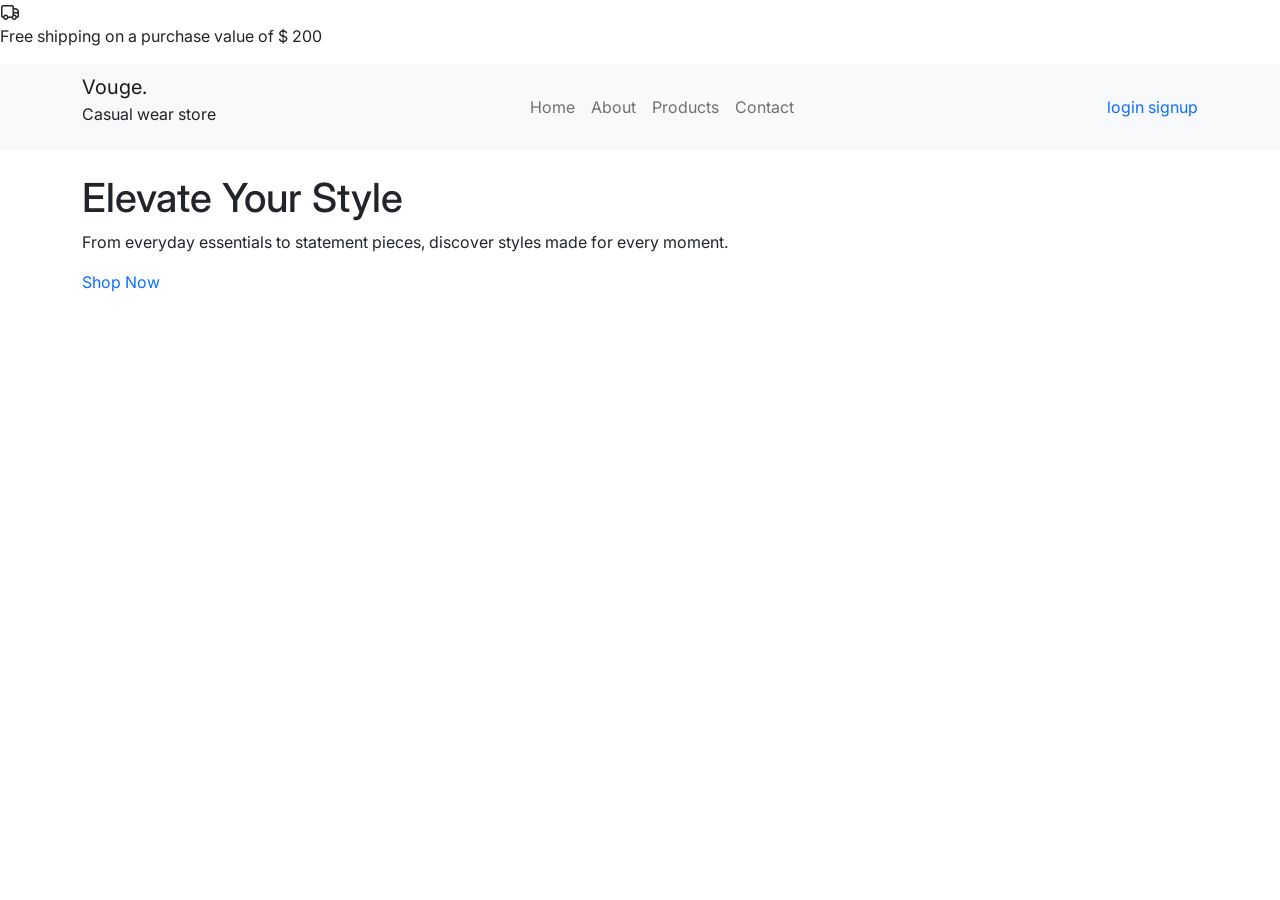
==== index.html @ aa81a9a5 "Add Vouge project" ====
<!DOCTYPE html>
<html lang="en">
    <head>
        <meta charset="UTF-8">
        <meta name="viewport" content="width=device-width, initial-scale=1.0">
        <title>Vouge</title>
        <link rel="shortcut icon" href="images/shopping-bag.png" type="image/x-icon">
        <link rel="stylesheet" href="css/bootstrap.min.css">
        <link rel="stylesheet" href="css/all.min.css">
        <link rel="stylesheet" href="css/style.css">
        <link rel="preconnect" href="https://fonts.googleapis.com">
        <link rel="preconnect" href="https://fonts.gstatic.com" crossorigin>
        <link href="https://fonts.googleapis.com/css2?family=Inter:ital,opsz,wght@0,14..32,100..900;1,14..32,100..900&display=swap" rel="stylesheet">
    </head>
    <body>
        <!--Navbar-->
        <header>
            <div>
                <i class="fa-regular fa-truck fa-fade"></i>
                <p>Free shipping on a purchase value of $ 200</p>
            </div>
            <nav class="navbar navbar-expand-lg navbar-light bg-light">
                <div class="container">
                    <div>
                        <a class="navbar-brand" href="index.html">Vouge.</a>
                        <p class="tagline">Casual wear store</p>
                    </div>
                    <button class="navbar-toggler" type="button" data-bs-toggle="collapse" data-bs-target="#navbarSupportedContent" aria-controls="navbarSupportedContent" aria-expanded="false" aria-label="Toggle navigation">
                        <span class="navbar-toggler-icon"></span>
                    </button>
                    <div class="collapse navbar-collapse" id="navbarSupportedContent">
                        <ul class="navbar-nav m-auto mb-2 mb-lg-0">
                            <li class="nav-item">
                                <a class="nav-link" href="#">Home</a>
                            </li>
                            <li class="nav-item">
                                <a class="nav-link" href="#">About</a>
                            </li>
                            <li class="nav-item">
                                <a class="nav-link" href="#">Products</a>
                            </li>
                            <li class="nav-item">
                                <a class="nav-link" href="#">Contact</a>
                            </li>
                        </ul>
                        <div class="group">
                            <div>
                                <a href="login.html">login</a>
                                <a href="register.html">signup</a>
                            </div>
                            <div>

                            </div>
                        </div>
                    </div>
                </div>
            </nav>
        </header>
        <!--Navbar-->
        <!--hero section-->
        <main>
            <div class="container">
                <div class="hero-image">
                    <img src="" alt="">
                </div>
                <div class="hero-text">
                    <h1>Elevate Your Style</h1>
                    <p>From everyday essentials to statement pieces, discover styles made for every moment.</p>
                    <a href="">Shop Now</a>
                </div>
            </div>
        </main>
        <!--hero section-->
        <script src="js/bootstrap.bundle.min.js"></script>
        <script src="js/script.js"></script>
    </body>
</html>
---- css/style.css ----
:root{
    --primary: #6995B1;
    --primary-hover: #5A84A0;
    --heading: #1A1A1A;
    --paragraph: #555555;
    --text-secondary: #191919;
    --white-text: #ffffff;
    --bg: #FFFFFF;
    --border: #EAEAEA;
}

body {
    font-family: "Inter", sans-serif;
    min-height: 100vh;
    display: flex;
    flex-direction: column;
    overflow: hidden;
}

a {
    text-decoration: none;
}

/*Login/Register*/
.box {
    box-shadow: 0 2px 8px rgba(0, 0, 0, 0.05);
}
/*Login/Register*/

/*navbar*/


/*navbar*/
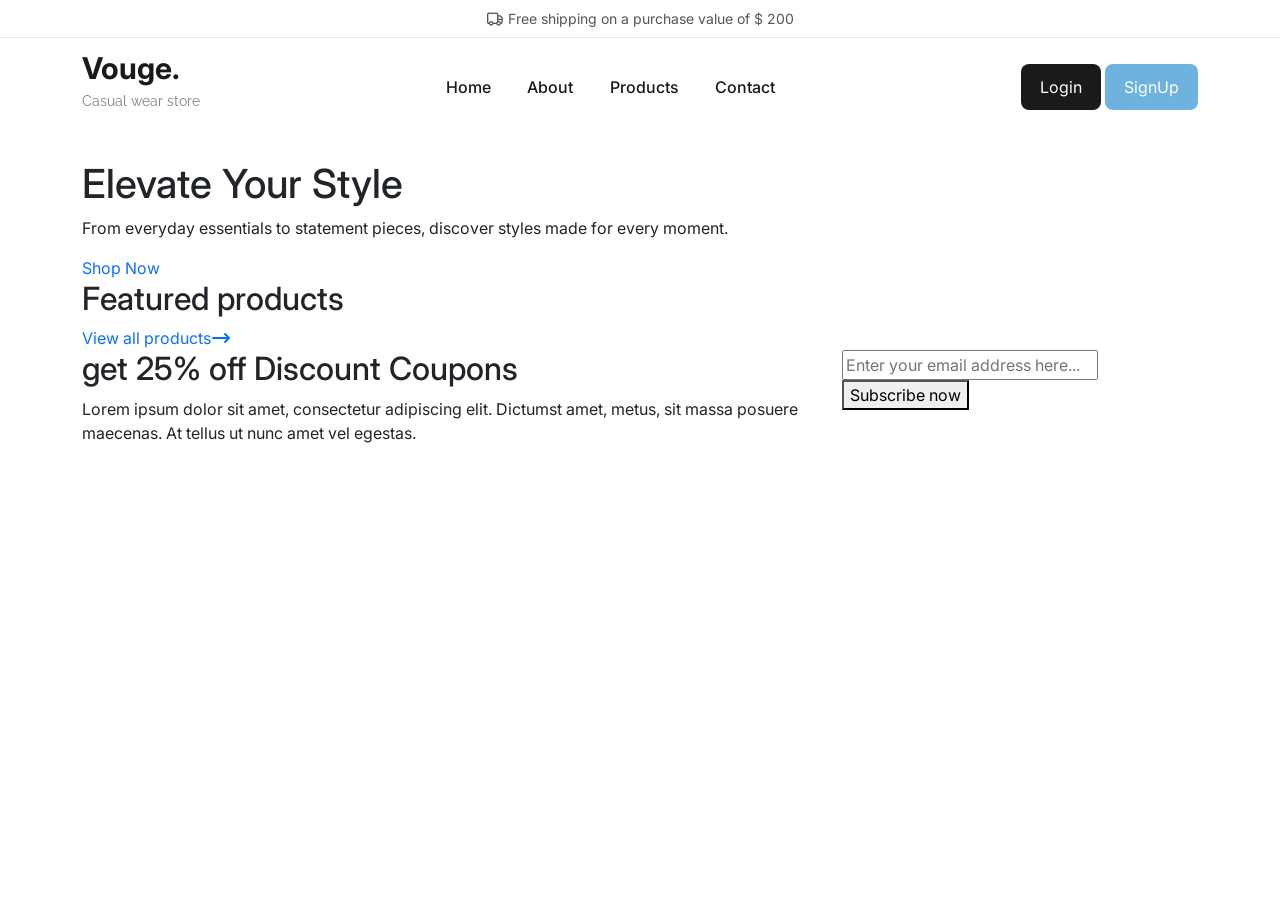
==== commit 6471c058: "Finish vailation and start home page" ====
--- a/index.html
+++ b/index.html
@@ -10,23 +10,25 @@
         <link rel="stylesheet" href="css/style.css">
         <link rel="preconnect" href="https://fonts.googleapis.com">
         <link rel="preconnect" href="https://fonts.gstatic.com" crossorigin>
-        <link href="https://fonts.googleapis.com/css2?family=Inter:ital,opsz,wght@0,14..32,100..900;1,14..32,100..900&display=swap" rel="stylesheet">
+        <link href="https://fonts.googleapis.com/css2?family=Inter:ital,opsz,wght@0,14..32,100..900;1,14..32,100..900&family=Raleway:ital,wght@0,100..900;1,100..900&display=swap" rel="stylesheet">
     </head>
     <body>
         <!--Navbar-->
         <header>
-            <div>
-                <i class="fa-regular fa-truck fa-fade"></i>
-                <p>Free shipping on a purchase value of $ 200</p>
+            <div class="upper-header d-flex align-items-center justify-content-center p-2">
+                <p class="mb-0">
+                    <i class="fa-regular fa-truck"></i>
+                    Free shipping on a purchase value of $ 200
+                </p>
             </div>
-            <nav class="navbar navbar-expand-lg navbar-light bg-light">
+            <nav class="navbar navbar-expand-lg">
                 <div class="container">
                     <div>
                         <a class="navbar-brand" href="index.html">Vouge.</a>
                         <p class="tagline">Casual wear store</p>
                     </div>
                     <button class="navbar-toggler" type="button" data-bs-toggle="collapse" data-bs-target="#navbarSupportedContent" aria-controls="navbarSupportedContent" aria-expanded="false" aria-label="Toggle navigation">
-                        <span class="navbar-toggler-icon"></span>
+                        <i class="fa-solid fa-bars"></i>
                     </button>
                     <div class="collapse navbar-collapse" id="navbarSupportedContent">
                         <ul class="navbar-nav m-auto mb-2 mb-lg-0">
@@ -44,9 +46,9 @@
                             </li>
                         </ul>
                         <div class="group">
-                            <div>
-                                <a href="login.html">login</a>
-                                <a href="register.html">signup</a>
+                            <div class="links">
+                                <a href="login.html">Login</a>
+                                <a href="register.html">SignUp</a>
                             </div>
                             <div>
 
@@ -71,6 +73,63 @@
             </div>
         </main>
         <!--hero section-->
+        <!--Featured products section-->
+        <section class="featured-products">
+            <div class="container">
+                <div>
+                    <h2>Featured products</h2>
+                    <a href="#">View all products<i class="fa-solid fa-arrow-right-long"></i></a>
+                </div>
+                <div class="row">
+                    <div class="col-md-3">
+                        <div class="product"></div>
+                    </div>
+                    <div class="col-md-3">
+                        <div class="product"></div>
+                    </div>
+                    <div class="col-md-3">
+                        <div class="product"></div>
+                    </div>
+                    <div class="col-md-3">
+                        <div class="product"></div>
+                    </div>
+                </div>
+            </div>
+        </section>
+        <!--Featured products section-->
+        <!--Categories section-->
+        <section class="categories">
+            <div class="container">
+                <div class="row">
+                    <div class="col-md-6"></div>
+                    <div class="col-md-6">
+                        <div class="col-md-3"></div>
+                        <div class="col-md-3"></div>
+                    </div>
+                </div>
+            </div>
+        </section>
+        <!--Categories section-->
+        <!--Coupons section-->
+        <section class="coupons">
+            <div class="container">
+                <div class="row">
+                    <div class="col-md-8">
+                        <div class="coupons-info">
+                            <h2>get 25% off Discount Coupons</h2>
+                            <p>Lorem ipsum dolor sit amet, consectetur adipiscing elit. Dictumst amet, metus, sit massa posuere maecenas. At tellus ut nunc amet vel egestas.</p>
+                        </div>
+                    </div>
+                    <div class="col-md-4">
+                        <div class="coupons-box">
+                            <input type="email" placeholder="Enter your email address here...">
+                            <button>Subscribe now</button>
+                        </div>
+                    </div>
+                </div>
+            </div>
+        </section>
+        <!--Coupons section-->
         <script src="js/bootstrap.bundle.min.js"></script>
         <script src="js/script.js"></script>
     </body>
--- a/css/style.css
+++ b/css/style.css
@@ -1,12 +1,17 @@
 :root{
-    --primary: #6995B1;
-    --primary-hover: #5A84A0;
+    --primary: #6eb3df;
+    --primary-hover: #5AA4D4;
     --heading: #1A1A1A;
     --paragraph: #555555;
     --text-secondary: #191919;
     --white-text: #ffffff;
     --bg: #FFFFFF;
     --border: #EAEAEA;
+}
+
+::selection {
+    background-color: var(--primary);
+    color: var(--white-text);
 }
 
 body {
@@ -25,9 +30,138 @@
 .box {
     box-shadow: 0 2px 8px rgba(0, 0, 0, 0.05);
 }
+
+.form-box h2 {
+    font-size: 3rem;
+}
+
+.form-box h2 span {
+    color: var(--primary-hover);
+}
+
+.form-control {
+    border-color: var(--border);
+}
+
+.form-control:focus {
+    border-color: var(--primary-hover);
+    box-shadow: none !important;
+}
+
+.form-control::placeholder {
+    font-size: .875rem;
+}
+
+.form-box button {
+    width: 100%;
+    background-color: var(--primary);
+    color: var(--white-text);
+    font-weight: 600;
+    transition: .5s ease-in;
+}
+
+.form-box button:hover {
+    background-color: var(--primary-hover);
+    color: var(--white-text);
+}
+
+.form-box p a {
+    color: var(--primary);
+    transition: .6s ease-in;
+}
+ 
+.form-box p a:hover {
+    color: var(--primary-hover);
+    text-decoration: underline;
+}
+
+@media (max-width: 1200px) {
+    .form-box h2 {
+        font-size: 2rem;
+    }
+}
 /*Login/Register*/
+/****************/
+/*header*/
+header .upper-header {
+    border-bottom: 1px solid var(--border);
+}
 
+header .upper-header p {
+    color: var(--paragraph);
+    font-size: .875rem;
+    animation: move 6s linear infinite;
+}
+
+@keyframes move {
+    from { transform: translateX(-100%); }
+    to { transform: translateX(100%); }
+}
 /*navbar*/
+.navbar-brand {
+    color: var(--heading) !important;
+    font-weight: bold;
+    font-size: 1.875rem;
+}
 
+.tagline {
+    color: #808080;
+    font-size: .875rem;
+    font-family: "Raleway", sans-serif;
+    letter-spacing: 5%;
+}
 
-/*navbar*/+.nav-link {
+    color: var(--text-secondary);
+    margin-inline: 0.63rem;
+    font-weight: 500;
+}
+
+.nav-link:hover {
+    color: var(--primary-hover);
+}
+
+.navbar-toggler {
+    border: 2px solid var(--border);
+}
+
+.navbar-toggler:focus {
+    box-shadow: none;
+}
+
+.group .links a {
+    color: var(--white-text);
+    border-radius: 8px;
+    padding: 12px 18px;
+    border: 1px solid transparent;
+    transition: .5s ease-in;
+}
+
+.group .links a:first-child {
+    background-color: var(--heading);
+}
+
+.group .links a:last-child {
+    background-color: var(--primary);
+}
+
+.group .links a:first-child:hover {
+    background: transparent;
+    color: var(--heading);
+    border-color: var(--heading);
+}
+
+.group .links a:last-child:hover {
+    background: transparent;
+    color: var(--primary);
+    border-color: var(--primary);
+}
+
+@media (max-width: 992px) {
+    .group {
+        margin-top: 20px;
+    }
+}
+/*navbar*/
+/*header*/
+/****************/
